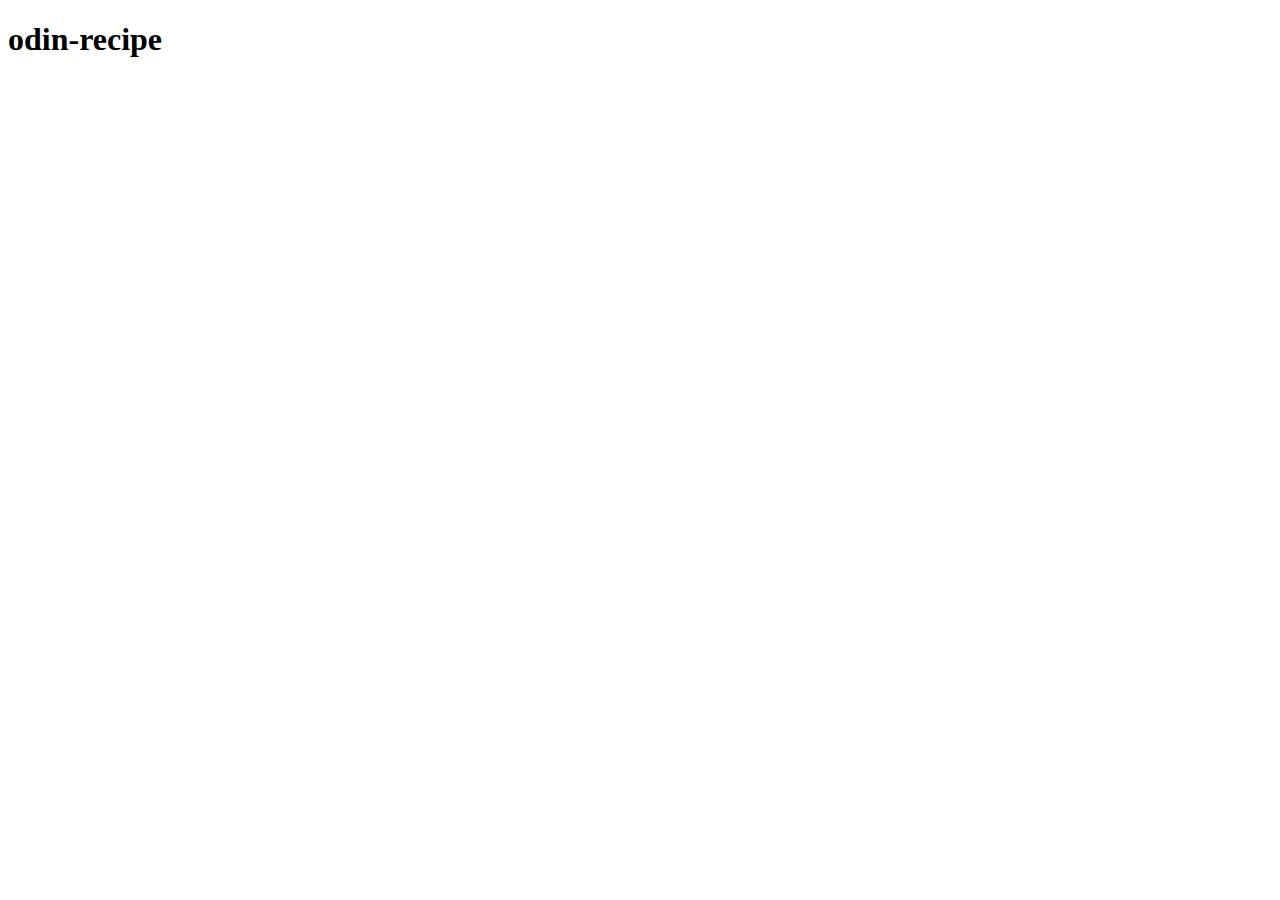
==== index.html @ afbdb8d5 "Initial commit" ====
<!DOCTYPE html>
<html lang="en">
<head>
    <meta charset="UTF-8">
    <meta name="viewport" content="width=device-width, initial-scale=1.0">
    <title>recipes</title>
</head>
<body>
    <h1>odin-recipe</h1>
    
    
</body>
</html>
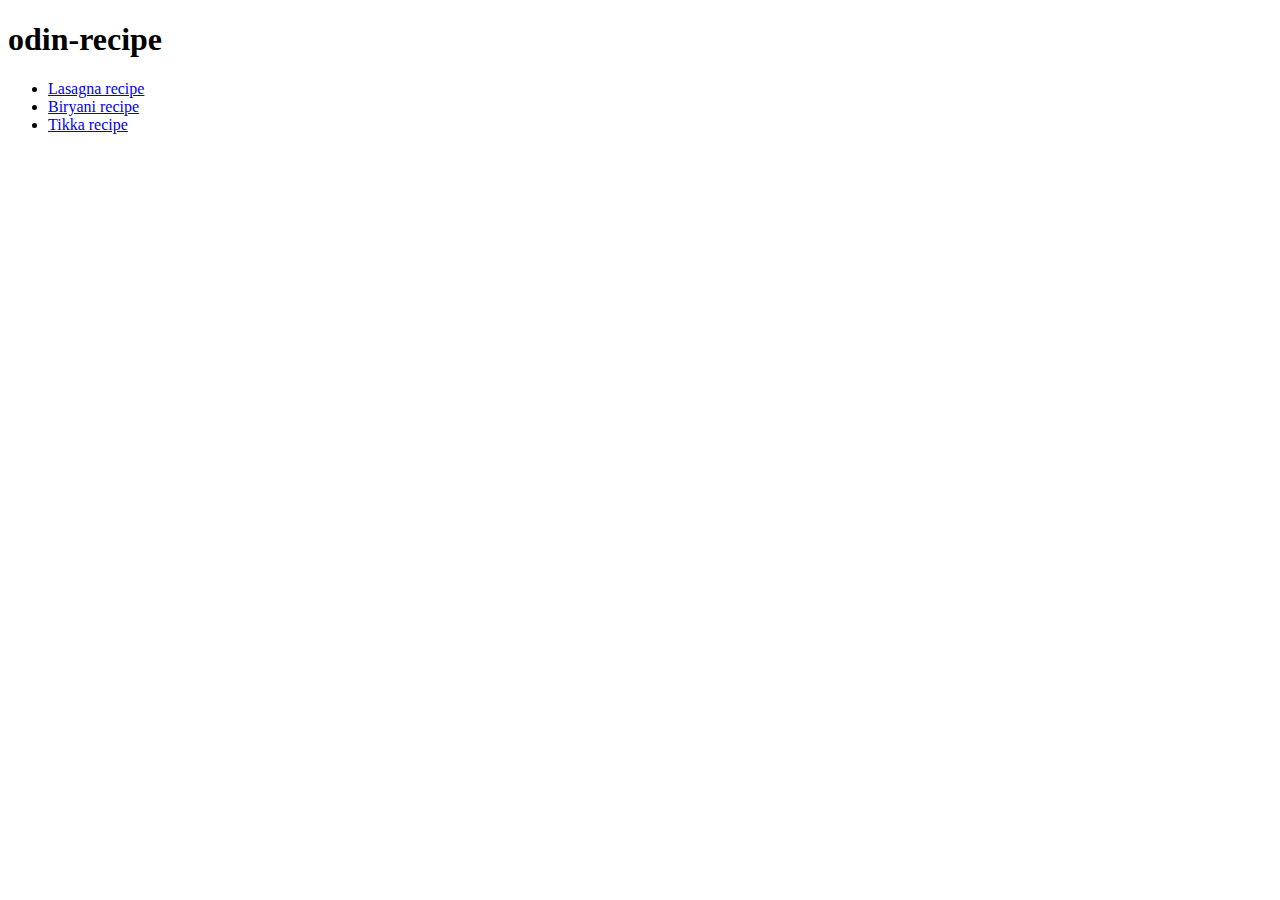
==== commit 2431f603: "added new recipes" ====
--- a/index.html
+++ b/index.html
@@ -7,7 +7,13 @@
 </head>
 <body>
     <h1>odin-recipe</h1>
-    
+    <ul>
+        <li><a href="./recipes/lasagna.html">Lasagna recipe</a></li>
+        <li><a href="./recipes/biryani.html">Biryani recipe</a></li>
+        <li><a href="./recipes/tikka.html">Tikka recipe</a></li>
+
+    </ul>
+
     
 </body>
 </html>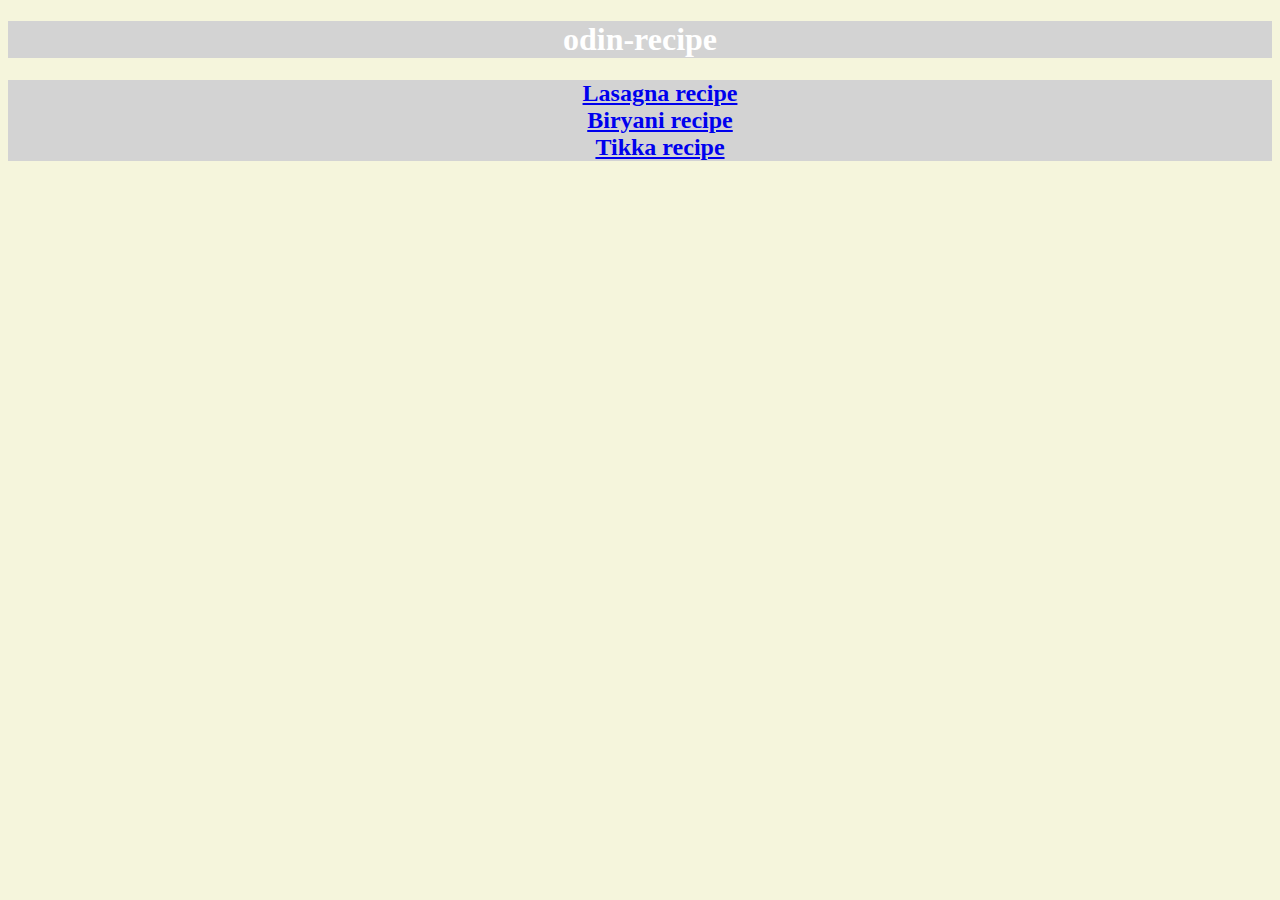
==== commit 324d6d0d: "added css" ====
--- a/index.html
+++ b/index.html
@@ -1,13 +1,15 @@
 <!DOCTYPE html>
 <html lang="en">
 <head>
+    <link rel="stylesheet" href="./css/index.css">
+
     <meta charset="UTF-8">
     <meta name="viewport" content="width=device-width, initial-scale=1.0">
     <title>recipes</title>
 </head>
 <body>
-    <h1>odin-recipe</h1>
-    <ul>
+    <h1 class="head">odin-recipe</h1>
+    <ul class="list">
         <li><a href="./recipes/lasagna.html">Lasagna recipe</a></li>
         <li><a href="./recipes/biryani.html">Biryani recipe</a></li>
         <li><a href="./recipes/tikka.html">Tikka recipe</a></li>
--- a/css/index.css
+++ b/css/index.css
@@ -0,0 +1,25 @@
+body
+{
+    font-family: 'Times New Roman', Times, serif;
+    background-color: beige;
+}
+
+.head
+{
+    text-align: center;
+    background-color:lightgrey ;
+    color: white;
+}
+
+.list
+{
+    list-style: none;
+    text-align: center;
+    background-color:lightgray;
+}
+.list li
+{
+    font-size: x-large;
+    font-weight: bolder;
+
+}
